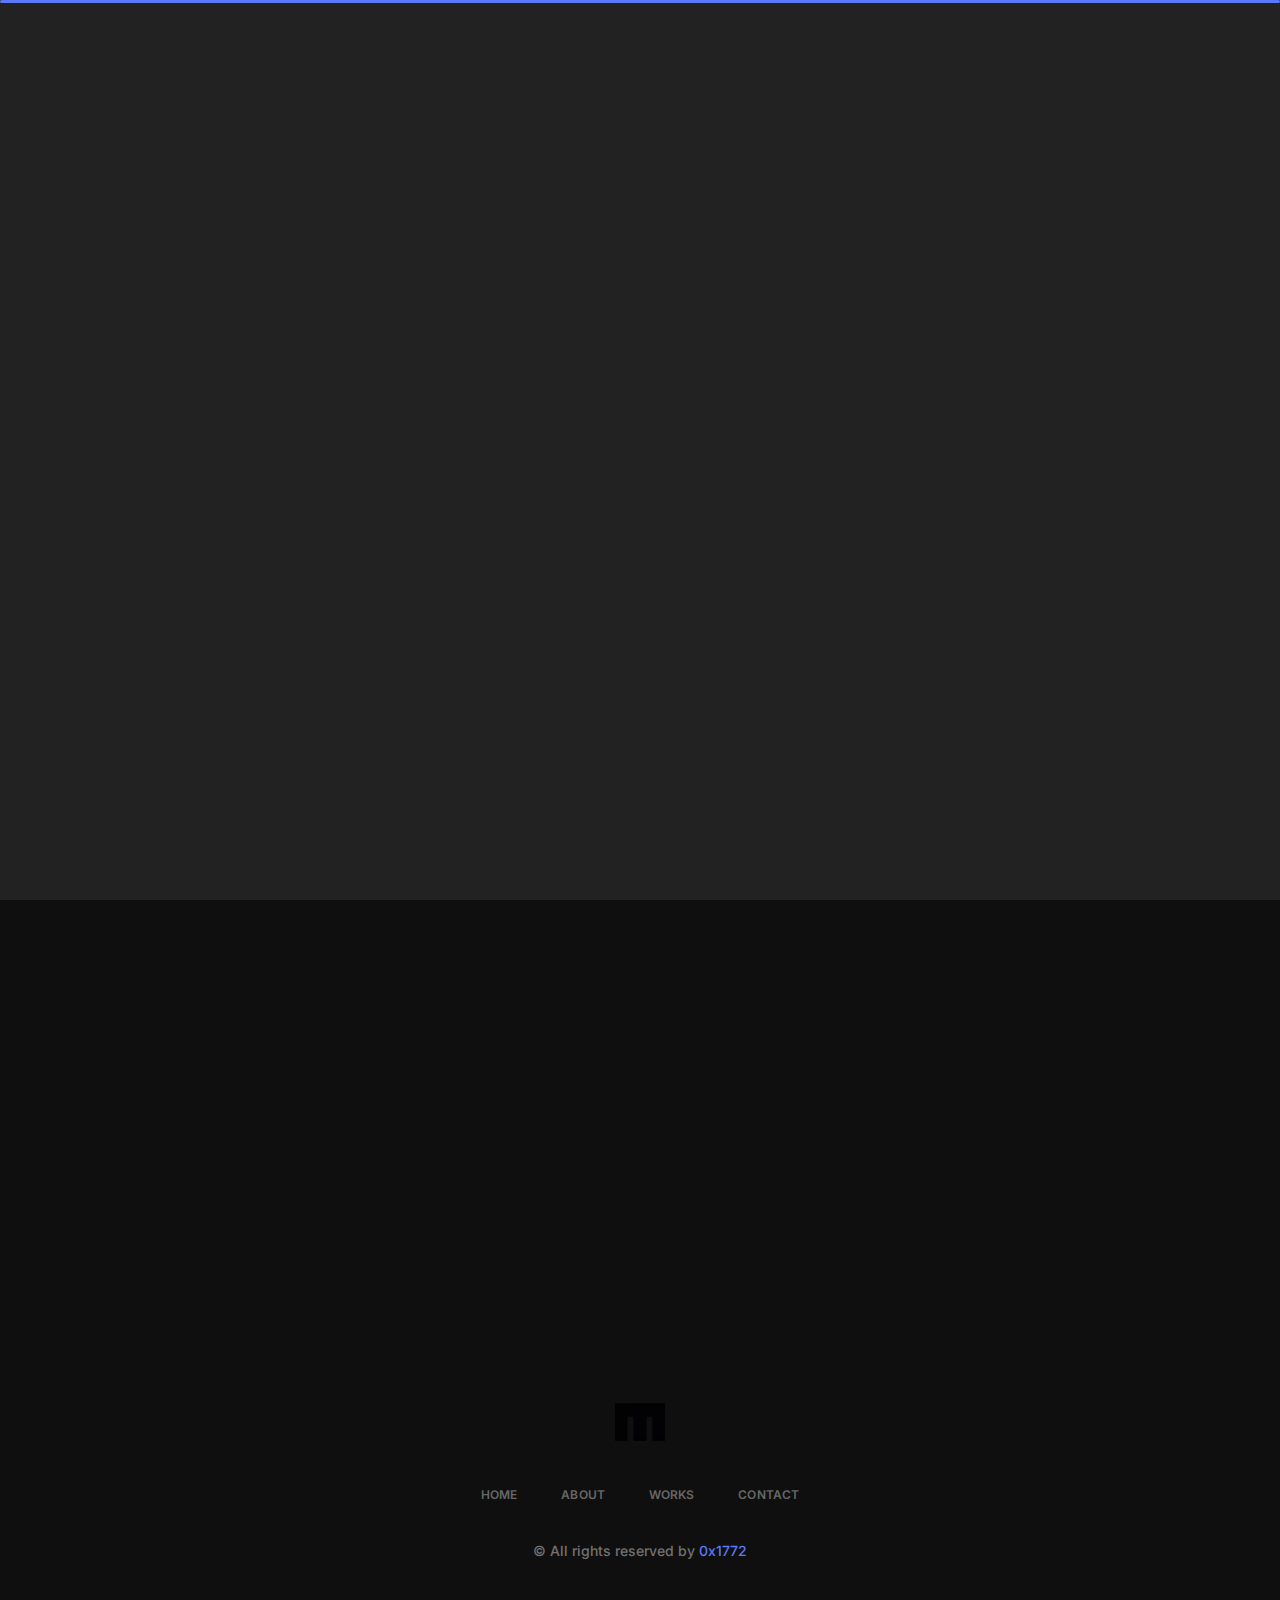
==== about.html @ 3daaae06 "Add files via upload" ====
<!DOCTYPE html>
<html lang="en">


<head>
    <meta charset="UTF-8">
    <meta http-equiv="X-UA-Compatible" content="IE=edge">
    <meta name="viewport" content="width=device-width, initial-scale=1.0">
    <meta name="description" content="mikail üstüner tarafından geliştirilmiş ve 0x1772.me alan adıyla kullanıma sunulan portfolyo internet sitesi hakkında sayfası">
    <title>0x1772</title>
    <meta name="author" content="mikail üstüner">
    <meta name="keywords" content="mikail, üstüner, developer, web, penetration, testing, security, tools, güvenlik, türkiye, siber, güvenlik, uzman, yazılım, geliştirici, data, scientist, designer, creator, 0x1772, 0x1773, 0x1771, reach, contact, javascript, php, ruby, languages, english, coffee, projects, github">
    
    <!-- Fonts -->
    <link rel="preconnect" href="https://fonts.googleapis.com/">
    <link rel="preconnect" href="https://fonts.gstatic.com/" crossorigin>
    <link href="https://fonts.googleapis.com/css2?family=Inter:wght@100;200;300;400;500;600;700;800&amp;display=swap" rel="stylesheet">
    <link rel="stylesheet" href="assets/css/iconoir.css">
    <link rel="stylesheet" href="assets/css/bootstrap.min.css">
    <link rel="stylesheet" href="assets/css/aos.css">

    <link rel="stylesheet" href="assets/css/style.css">
</head>
<body>

    <main class="main-aboutpage">

        <!-- Header -->
        <header class="header-area">
            <div class="container">
                <div class="gx-row d-flex align-items-center justify-content-between">
                    <a href="index.html" class="logo">
                        <img src="assets/images/logo.webp" alt="Logo">
                    </a>

                    <nav class="navbar">
                        <ul class="menu">
                            <li><a href="index.html">Home</a></li>
                            <li class="active"><a href="about.html">About</a></li>
                            <li><a href="works.html">Works</a></li>
                            <li><a href="contact.html">Contact</a></li>
                        </ul>
                        <a href="contact.html" class="theme-btn">Let's talk</a>
                    </nav>

                    <a href="contact.html" class="theme-btn">Let's talk</a>

                    <div class="show-menu">
                        <span></span>
                        <span></span>
                        <span></span>
                    </div>
                </div>
            </div>
        </header>

        <!-- About -->
        <section class="about-area">
            <div class="container">
                <div class="d-flex about-me-wrap align-items-start gap-24">
                    <div data-aos="zoom-in">
                        <div class="about-image-box shadow-box">
                            <img src="assets/images/bg1.webp" alt="BG" class="bg-img">
                            <div class="image-inner">
                                <img src="assets/images/me2.webp" alt="About Me">
                            </div>
                        </div>
                    </div>

                    <div class="about-details" data-aos="zoom-in">
                        <h1 class="section-heading" data-aos="fade-up"><img src="assets/images/star-2.webp" alt="Star"> Self-summary <img src="assets/images/star-2.webp" alt="Star"></h1>
                        <div class="about-details-inner shadow-box">
                            <img src="assets/images/icon2.webp" alt="Star">
                            <h1>Mikail Üstüner</h1>
                            <p>I am a Turkey-based full stack developer and penetration tester with a focus on technology, design, security systems. I have 5+ years experience at freelance projects and companies.</p>
                        </div>

                    </div>
                </div>

                <div class="row mt-24">
                    <div class="col-md-6" data-aos="zoom-in">
                        <div class="about-edc-exp about-experience shadow-box">
                            <img src="assets/images/bg1.webp" alt="BG" class="bg-img">
                            <h3>EXPERIENCE</h3>

                            <ul>
                                <li>
                                    <p class="date">At Factory 2021-2022</p>
                                    <h2>Penetration Tester</h2>
                                    <p class="type">Confidentiality Agreement</p>
                                </li>
                                <li>
                                    <p class="date">2022 - 2024</p>
                                    <h2>Full Stack Developer</h2>
                                    <p class="type">Freelance at Fiverr</p>
                                </li>
                            </ul>
                        </div>
                    </div>
                    <div class="col-md-6" data-aos="zoom-in">
                        <div class="about-edc-exp about-education shadow-box">
                            <img src="assets/images/bg1.webp" alt="BG" class="bg-img">
                            <h3>EDUCATION</h3>

                            <ul>
                                <li>
                                    <p class="date">2022 - 2026</p>
                                    <h2>Bachelor Degree in Electric and Electronics</h2>
                                    <p class="type">Onyedi Eylül University</p>
                                </li>
                                <li>
                                    <p class="date">2026-?</p>
                                    <h2>There is no info about Future</h2>
                                    <p class="type">University of </p>
                                </li>
                            </ul>
                        </div>
                    </div>
                </div>

                <div class="row mt-24">
                    <div class="col-md-12">
                        <div class="d-flex profile-contact-credentials-wrap gap-24">

                            <div data-aos="zoom-in">
                                <div class="about-profile-box info-box shadow-box h-full">
                                    <img src="assets/images/bg1.webp" alt="BG" class="bg-img">
                                    <div class="inner-profile-icons shadow-box">
                                        <a href="https://instagram.com/0x1772/">
                                            <i class="iconoir-instagram"></i>
                                        </a>
                                        <a href="https://github.com/0x1772/">
                                            <i class="iconoir-github"></i>
                                        </a>
                                    </div>
                                    <div class="d-flex align-items-center justify-content-between">
                                        <div class="infos">
                                            <h4>Stay with me</h4>
                                            <h1>Profiles</h1>
                                        </div>
    
                                        <a href="contact.html" class="about-btn">
                                            <img src="assets/images/icon.svg" alt="Button">
                                        </a>
    
                                    </div>
                                </div>
                            </div>

                            <div data-aos="zoom-in" class="flex-1">
                                <div class="about-contact-box info-box shadow-box">
                                    <a class="overlay-link" href="contact.html"></a>
                                    <img src="assets/images/bg1.webp" alt="BG" class="bg-img">
                                    <img src="assets/images/icon2.webp" alt="Icon" class="star-icon">
                                    <h1>Let's <br>work <span>together.</span></h1>
                                    <a href="contact.html" class="about-btn">
                                        <img src="assets/images/icon.svg" alt="Button">
                                    </a>
                                </div>
                            </div>

                            <div data-aos="zoom-in" class="h-full">
                                <div class="about-crenditials-box info-box shadow-box">
                                    <a class="overlay-link" href="credentials.html"></a>
                                    <img src="assets/images/bg1.webp" alt="BG" class="bg-img">
                                    <img src="assets/images/sign.webp" alt="Sign">
                                    <div class="d-flex align-items-center justify-content-between">
                                        <div class="infos">
                                            <h4>more about me</h4>
                                            <h1>Credentials</h1>
                                        </div>
    
                                        <a href="credentials.html" class="about-btn">
                                            <img src="assets/images/icon.svg" alt="Button">
                                        </a>
    
                                    </div>
                                </div>
                            </div>

                        </div>
                    </div>
                </div>
            </div>
        </section>


        <!-- Footer -->
        <footer class="footer-area">
            <div class="container">
                <div class="footer-content text-center">
                    <a href="index.html" class="logo">
                        <img src="assets/images/logo.webp" alt="Logo">
                    </a>
                    <ul class="footer-menu">
                        <li><a href="index.html">Home</a></li>
                        <li><a href="about.html">About</a></li>
                        <li><a href="works.html">Works</a></li>
                        <li><a href="contact.html">Contact</a></li>
                    </ul>
                    <p class="copyright">
                        &copy; All rights reserved by <a href="https://instagram.com/0x1772/"><span>0x1772</span></a>
                    </p>
                </div>
            </div>
        </footer>

    </main>
    

    <script defer src="assets/js/jquery-3.6.4.js"></script>
    <script defer src="assets/js/bootstrap.bundle.min.js"></script>
    <script defer src="assets/js/aos.js"></script>
    <script defer src="assets/js/main.js"></script>
</body>


</html>
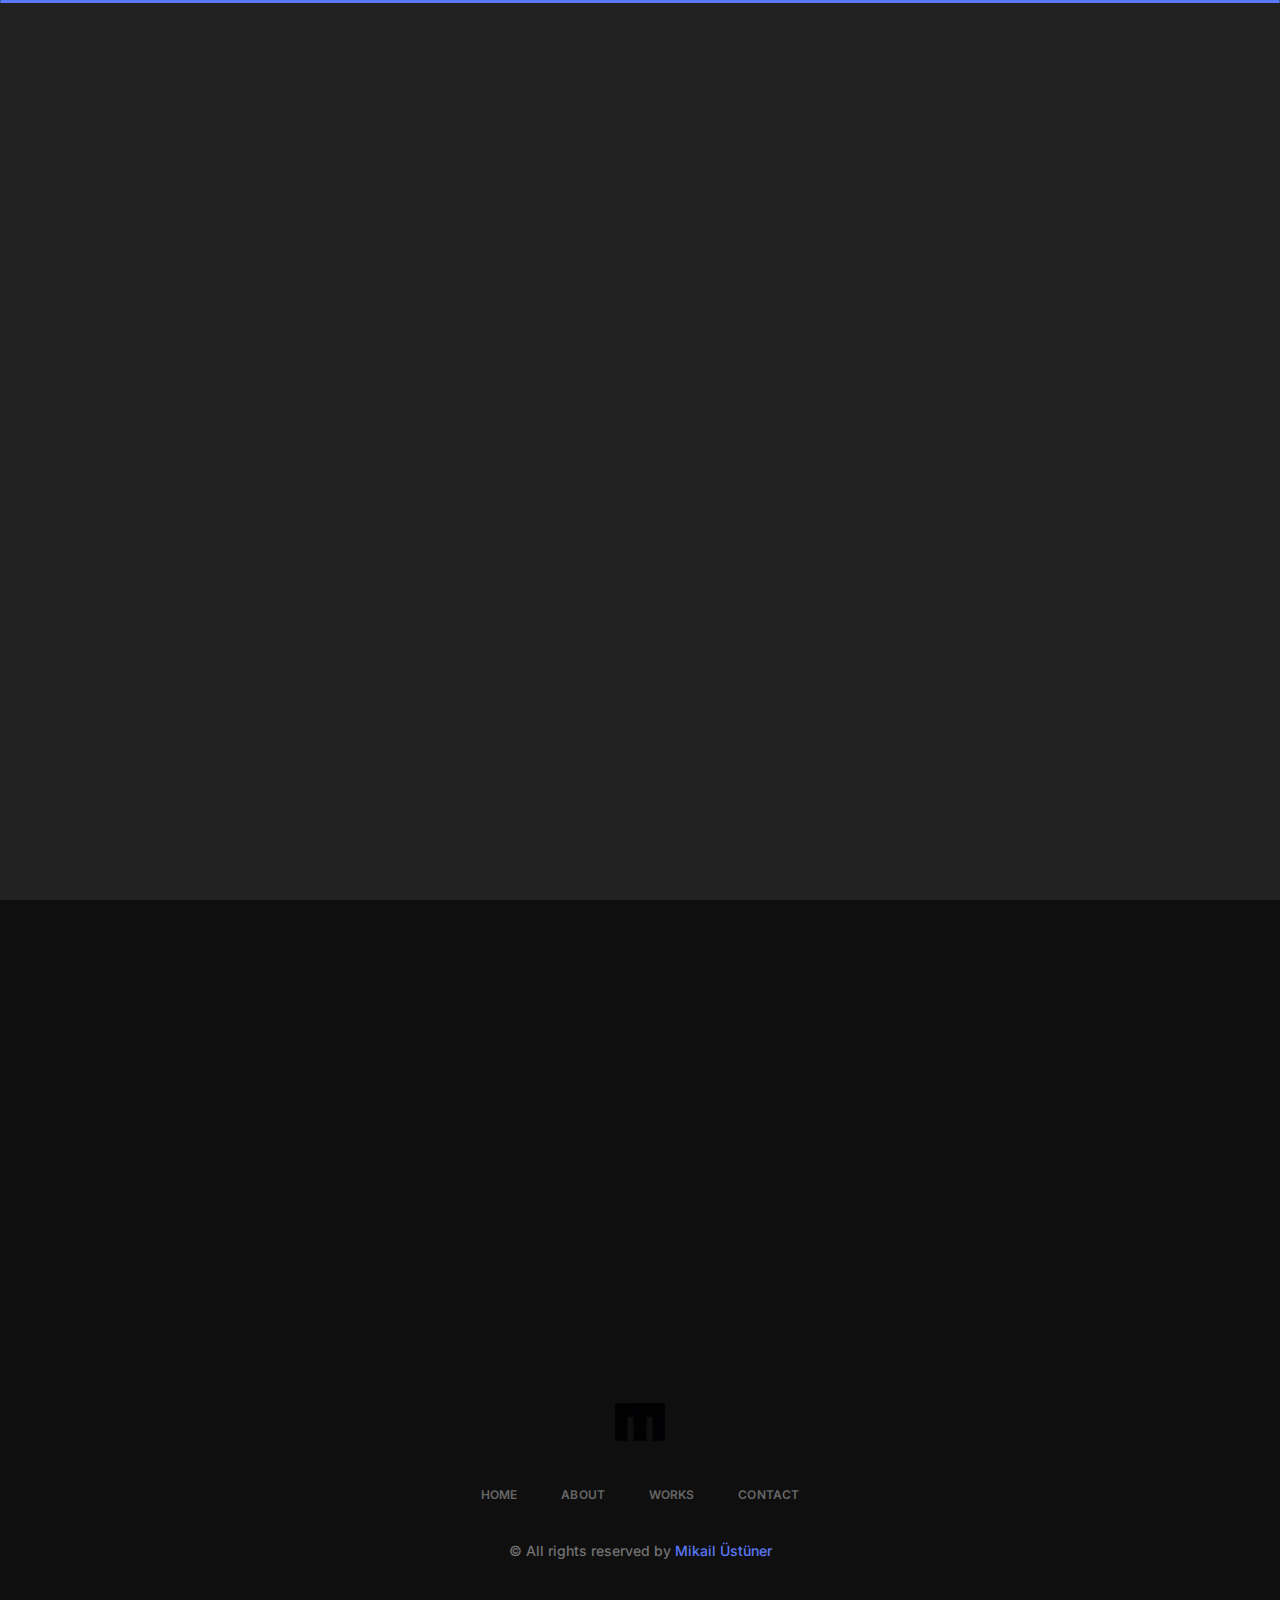
==== commit e1d74a5b: "added spacedesk with iframe & updated CNAME edited html files for new page" ====
--- a/about.html
+++ b/about.html
@@ -6,10 +6,10 @@
     <meta charset="UTF-8">
     <meta http-equiv="X-UA-Compatible" content="IE=edge">
     <meta name="viewport" content="width=device-width, initial-scale=1.0">
-    <meta name="description" content="mikail üstüner tarafından geliştirilmiş ve 0x1772.me alan adıyla kullanıma sunulan portfolyo internet sitesi hakkında sayfası">
-    <title>0x1772</title>
+    <meta name="description" content="mikail üstüner tarafından geliştirilmiş ve Mikail Üstüner.me alan adıyla kullanıma sunulan portfolyo internet sitesi hakkında sayfası">
+    <title>Mikail Üstüner</title>
     <meta name="author" content="mikail üstüner">
-    <meta name="keywords" content="mikail, üstüner, developer, web, penetration, testing, security, tools, güvenlik, türkiye, siber, güvenlik, uzman, yazılım, geliştirici, data, scientist, designer, creator, 0x1772, 0x1773, 0x1771, reach, contact, javascript, php, ruby, languages, english, coffee, projects, github">
+    <meta name="keywords" content="mikail, üstüner, developer, web, penetration, testing, security, tools, güvenlik, türkiye, siber, güvenlik, uzman, yazılım, geliştirici, data, scientist, designer, creator, Mikail Üstüner, 0x1773, 0x1771, reach, contact, javascript, php, ruby, languages, english, coffee, projects, github">
     
     <!-- Fonts -->
     <link rel="preconnect" href="https://fonts.googleapis.com/">
@@ -39,6 +39,8 @@
                             <li class="active"><a href="about.html">About</a></li>
                             <li><a href="works.html">Works</a></li>
                             <li><a href="contact.html">Contact</a></li>
+                            <li><a href="space.html">Space</a></li>
+                            <li><a href="pcdesk.html">JSDesk</a></li>
                         </ul>
                         <a href="contact.html" class="theme-btn">Let's talk</a>
                     </nav>
@@ -127,10 +129,10 @@
                                 <div class="about-profile-box info-box shadow-box h-full">
                                     <img src="assets/images/bg1.webp" alt="BG" class="bg-img">
                                     <div class="inner-profile-icons shadow-box">
-                                        <a href="https://instagram.com/0x1772/">
+                                        <a href="https://instagram.com/mikailustunerr/">
                                             <i class="iconoir-instagram"></i>
                                         </a>
-                                        <a href="https://github.com/0x1772/">
+                                        <a href="https://github.com/0x1771/">
                                             <i class="iconoir-github"></i>
                                         </a>
                                     </div>
@@ -200,7 +202,7 @@
                         <li><a href="contact.html">Contact</a></li>
                     </ul>
                     <p class="copyright">
-                        &copy; All rights reserved by <a href="https://instagram.com/0x1772/"><span>0x1772</span></a>
+                        &copy; All rights reserved by <a href="https://instagram.com/mikailustunerr/"><span>Mikail Üstüner</span></a>
                     </p>
                 </div>
             </div>
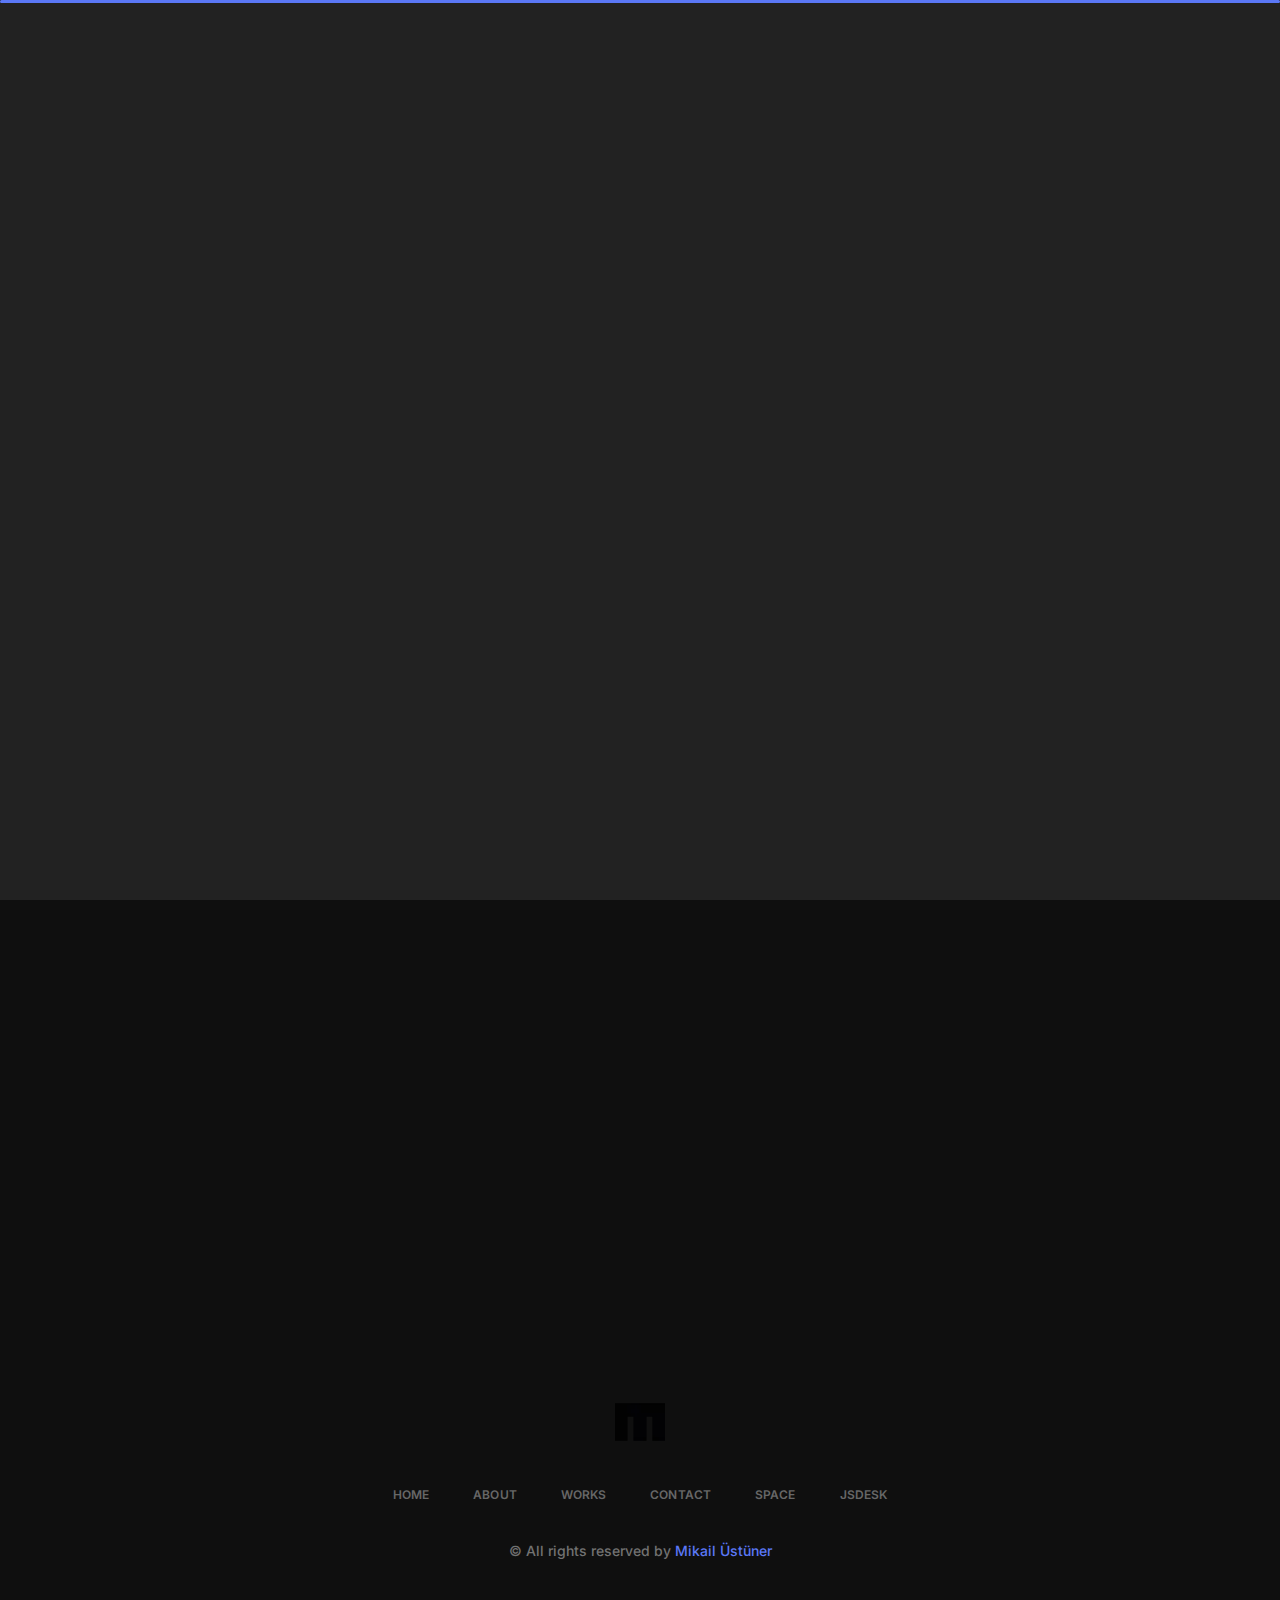
==== commit 903683ef: "updated footer-menu" ====
--- a/about.html
+++ b/about.html
@@ -200,6 +200,8 @@
                         <li><a href="about.html">About</a></li>
                         <li><a href="works.html">Works</a></li>
                         <li><a href="contact.html">Contact</a></li>
+                        <li><a href="space.html">Space</a></li>
+                        <li><a href="pcdesk.html">JSDesk</a></li>
                     </ul>
                     <p class="copyright">
                         &copy; All rights reserved by <a href="https://instagram.com/mikailustunerr/"><span>Mikail Üstüner</span></a>
